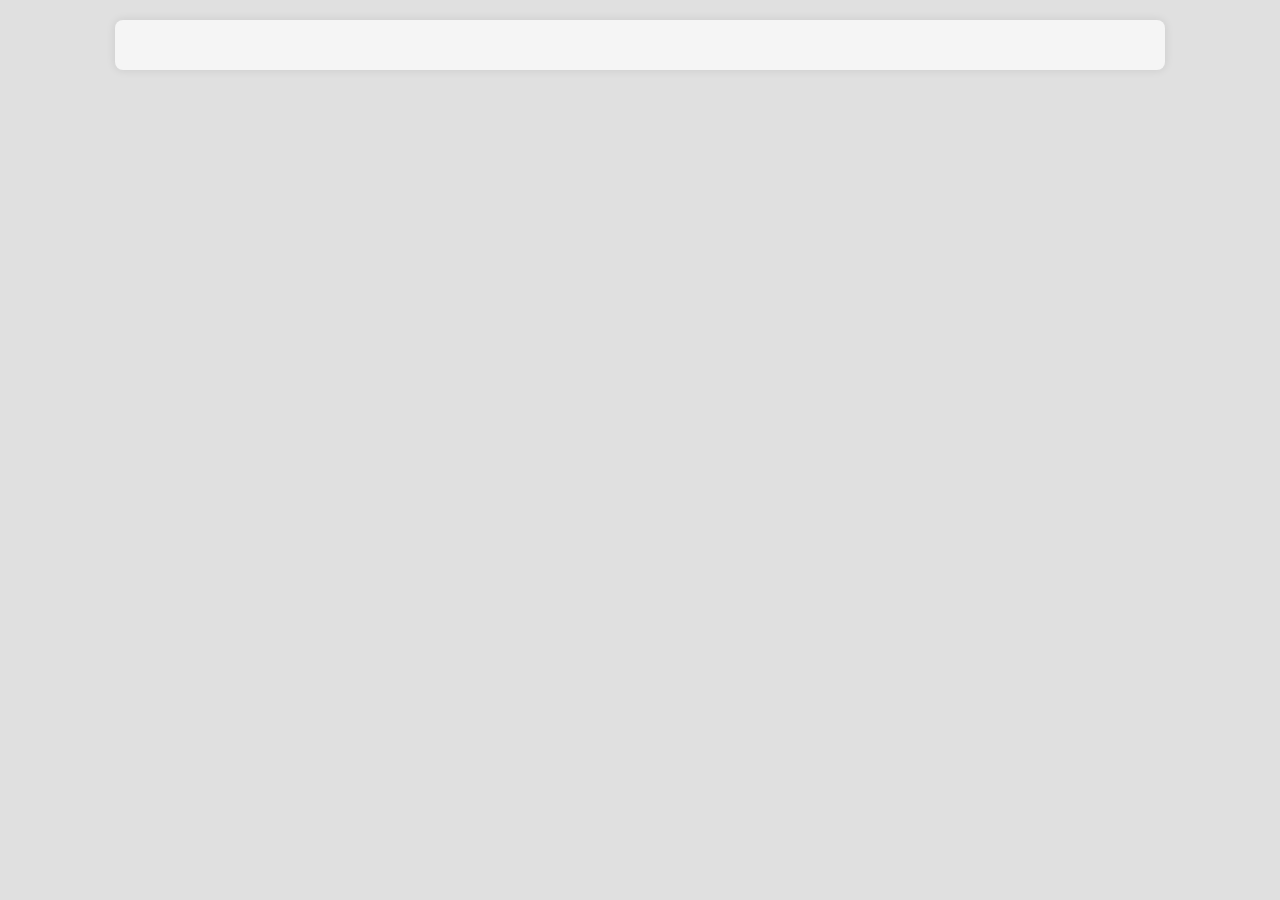
==== admin/user-management.html @ 85526180 "Business Case Part 2 (Alarm System)" ====
<!DOCTYPE html>
<html lang="en">
<head>
    <meta charset="UTF-8">
    <meta name="viewport" content="width=device-width, initial-scale=1.0">
    <title>User Management</title>
    <link rel="stylesheet" href="../styles.css">
</head>
<body>
<div class="dashboard-container">

</div>
</body>
</html>
---- styles.css ----
/* General Page Styling */
body {
    font-family: Arial, sans-serif;
    background-color: #e0e0e0; /* Light grey background */
    margin: 0;
    padding: 0;
}

/* Login and User Creation Containers */
.login-container, .user-container {
    width: 300px;
    margin: 100px auto;
    background-color: #f5f5f5; /* Very light grey */
    padding: 20px;
    border-radius: 8px;
    box-shadow: 0px 0px 10px rgba(0, 0, 0, 0.1);
    text-align: center;
}

/* Title */
h1 {
    color: #333; /* Dark grey */
    margin-bottom: 20px;
}

/* Input fields */
input {
    width: 100%;
    padding: 10px;
    margin: 10px 0;
    background-color: #fafafa; /* Very light grey */
    border: 1px solid #ccc; /* Light grey borders */
    border-radius: 4px;
    box-sizing: border-box;
}

/* Button styling */
button {
    padding: 10px;
    background-color: #666; /* Medium grey for button background */
    color: white;
    border: none;
    cursor: pointer;
    border-radius: 4px;
    width: 100%;
}

button:hover {
    background-color: #555; /* Darker grey on hover */
}

/* Error Message */
#error-message, #create-error {
    color: red;
    margin-top: 10px;
}

/* Dashboard container styling */
.dashboard-container {
    width: 1000px;
    height: auto;
    margin: 100px auto;
    margin-top: 20px;
    padding: 25px;
    background-color: #f5f5f5; /* Very light grey */
    border-radius: 8px;
    box-shadow: 0px 0px 10px rgba(0, 0, 0, 0.1);
    text-align: center;
}

/* Title text (remains above the boxes) */
.dashboard-container h1 {
    margin-bottom: 30px; /* Add some space below the title */
    color: #333;
}

/* Flex container for the boxes */
.sensor-management-container {
    display: flex;  /* Arrange sensor and management boxes side by side */
    justify-content: space-between; /* Ensure they are evenly spaced */
    align-items: flex-start;  /* Align to the top */
    margin-top: 20px; /* Space between title and boxes */
}

/* Sensor and Management Box Container (Combined) */
.sensor-box-container {
    display: flex;
    flex-direction: column;
    gap: 20px; /* Spacing between the boxes */
    flex: 1; /* Take up equal space */
}

/* Management Box Styling */
.management-box-container {

    display: flex;
    flex-direction: column;
    gap: 20px; /* Spacing between the boxes */
    flex: 1; /* Take up equal space */
    margin-left: 750px; /* Adds space between sensor and management boxes */
}

/* Individual Sensor Box Styling */
.sensor-box {
    width: 120px;
    height: 120px;
    background-color: #f5f5f5; /* Light grey background */
    border: 2px solid #ccc; /* Light grey border */
    border-radius: 15px; /* Round corners */
    display: flex;
    flex-direction: column;
    align-items: center;
    justify-content: center;
    box-shadow: 0px 0px 10px rgba(0, 0, 0, 0.1); /* Light shadow */
    text-align: center;
}

/* Sensor Box Content */
.sensor-box img {
    width: 60px;
    height: 60px;
    object-fit: contain; /* Ensures the image fits within the square */
    margin-bottom: 10px;
}

a {
    text-decoration: none;
    color: inherit;
}

.user-management-box p {
    margin-top: 10px;
    margin-bottom: 0px;
}

.user-management-box img {
    margin-bottom: -10px;
}

.sensor-box p {
    color: #333;
    font-weight: bold;
}

/* Box Variants for different sensor types */
.fire-box {
    background-color: #ffcccc; /* Light red background for Fire */
}

.heat-box {
    background-color: #ffebcc; /* Light orange background for Heat */
}

.smoke-box {
    background-color: #e6e6e6; /* Light grey background for Smoke */
}

/* Specific Box Styles for User Management and Settings */
.user-management-box {
    background-color: #ccccff; /* Light blue background for User Management */
}

.settings-box {
    background-color: #cce6ff; /* Light teal background for Settings */
}


/* Sensor Control Panel CSS */

/* Sensor Control Panel Specific Styles */
.sensor-control-container {
    display: flex;
    justify-content: space-between;
    gap: 30px;
    margin-top: 20px;
}

.sensor-info-boxes {
    display: flex;
    flex-direction: column;
    gap: 20px;
    width: 60%; /* Takes up a portion of the dashboard */
}

.info-box-container {
    display: flex;
    align-items: center;
    gap: 15px;
}

.info-box {
    width: 120px;
    height: 120px;
    background-color: #f5f5f5;
    border-radius: 8px;
    box-shadow: 0 0 10px rgba(0, 0, 0, 0.1);
    display: flex;
    flex-direction: column;
    align-items: center;
    justify-content: center;
}

.info-box img {
    width: 60px;
    height: 60px;
    object-fit: contain;
    margin-bottom: 10px;
}

.building-input {
    width: 200px;
    padding: 10px;
    border: 1px solid #ccc;
    border-radius: 5px;
    box-sizing: border-box;
}

/* Dropdown Styling */
#floor-selector, #sensor-selector {
    padding: 8px;
    width: 200px;
    border-radius: 5px;
    border: 1px solid #ccc;
}

/* Sensor Action Buttons */
.sensor-actions {
    display: flex;
    gap: 10px;
    margin-top: 10px;
    width: 60%;
}

.sensor-actions button {
    padding: 10px 20px;
    border: none;
    border-radius: 5px;
    cursor: pointer;
    color: white;
    font-weight: bold;
}

.turn-on {
    background-color: #4CAF50;
}

.turn-off {
    background-color: #f44336;
}

.configure {
    background-color: #2196F3;
}

/* Log Chat Section */
.log-chat {
    width: 35%; /* Takes up a portion on the right */
    background-color: #fafafa;
    border-radius: 8px;
    padding: 15px;
    box-shadow: 0 0 10px rgba(0, 0, 0, 0.1);
    height: 450px;
    overflow-y: auto;
}

/* Go Back Button */
.go-back-button {
    margin-top: 20px;
    padding: 10px 20px;
    background-color: #666;
    color: white;
    text-decoration: none;
    border-radius: 8px;
    cursor: pointer;
    display: block;
    margin: 20px auto;
    width: 150px;
    text-align: center;
}

.go-back-button:hover {
    background-color: #555;
}
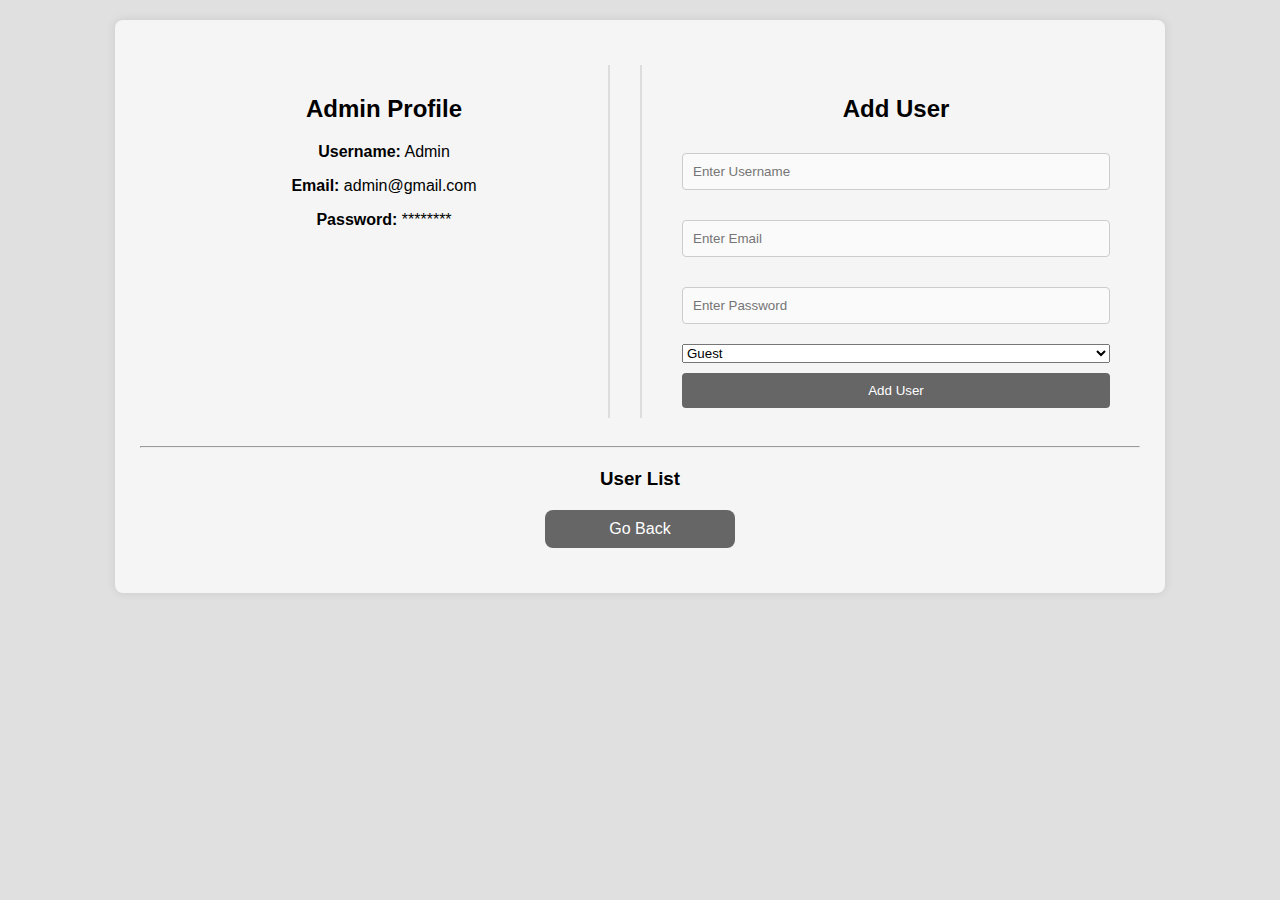
==== commit 18d9fc47: "Business Case P3" ====
--- a/admin/user-management.html
+++ b/admin/user-management.html
@@ -5,10 +5,51 @@
     <meta name="viewport" content="width=device-width, initial-scale=1.0">
     <title>User Management</title>
     <link rel="stylesheet" href="../styles.css">
+    <link rel="stylesheet" href="user-management.css">    
 </head>
 <body>
 <div class="dashboard-container">
+    <div class="user-management">
+        <!-- Admin Profile Section -->
+        <div class="admin-profile">
+            <h2>Admin Profile</h2>
+            <p><b>Username:</b> <span id="admin-username">Admin</span></p>
+            <p><b>Email:</b> <span id="admin-email">admin@gmail.com</span></p>
+            <p><b>Password:</b> <span id="admin-password">********</span></p>
+        </div>
 
+        <!-- Vertical Divider -->
+        <div class="divider"></div>
+
+        <!-- Guest User Management Section -->
+        <div class="guest-users">
+            <h2>Add User</h2>
+            <form id="guest-user-form">
+                <input type="text" id="guest-username" placeholder="Enter Username" required />
+                <input type="email" id="guest-email" placeholder="Enter Email" required />
+                <input type="password" id="guest-password" placeholder="Enter Password" required />
+                <select id="user-role" required>
+                    <option value="guest">Guest</option>
+                    <option value="admin">Admin</option>
+                </select>
+                <button type="submit">Add User</button>
+            </form>
+        </div>
+    </div>
+
+    <hr>
+
+    <!-- Guest User List Section -->
+    <div class="guest-list">
+        <h3>User List</h3>
+        <ul id="guest-user-list">
+            <!-- Users will be dynamically listed here -->
+        </ul>
+    </div>
+
+    <a class="go-back-button" href="../dashboard/dashboard.html">Go Back</a>
 </div>
+<script src="../scripts.js"></script>
+<script src="user-management.js"></script>
 </body>
 </html>
--- a/styles.css
+++ b/styles.css
@@ -280,4 +280,4 @@
 
 .go-back-button:hover {
     background-color: #555;
-}+}
--- a/admin/user-management.css
+++ b/admin/user-management.css
@@ -0,0 +1,76 @@
+/* User Management Layout */
+.user-management {
+    display: flex;
+    justify-content: space-between;
+    padding: 20px;
+    gap: 20px;
+}
+
+/* Admin Profile Section */
+.admin-profile {
+    flex: 1;
+    max-width: 45%;
+    padding: 10px;
+    border-right: 2px solid #ddd;
+}
+
+/* Guest User Management Section */
+.guest-users {
+    flex: 1;
+    max-width: 45%;
+    padding: 10px;
+}
+
+/* Guest List Section Below Both */
+.guest-list {
+    margin-top: 20px;
+    width: 100%;
+}
+
+.guest-list h3 {
+    margin-bottom: 10px;
+}
+
+#guest-user-list {
+    list-style: none;
+    padding: 0;
+    margin-top: 10px;
+}
+
+#guest-user-list li {
+    display: flex;
+    flex-direction: column;
+    margin-bottom: 10px;
+    background-color: #f0f0f0;
+    border-radius: 5px;
+    padding: 10px;
+}
+
+#guest-user-list button {
+    margin-left: 10px;
+    border: none;
+    padding: 5px 10px;
+    border-radius: 5px;
+    margin-bottom: 5px;
+    margin-top: 5px;
+}
+
+/* Divider Styling */
+.divider {
+    width: 2px;
+    background-color: #ddd;
+    margin: 0 10px;
+}
+
+.guest-users form {
+    display: flex;
+    flex-direction: column;
+    gap: 10px;
+}
+
+.guest-list ul li {
+    display: flex;
+    justify-content: space-between;
+    align-items: center;
+    margin-bottom: 10px;
+}
